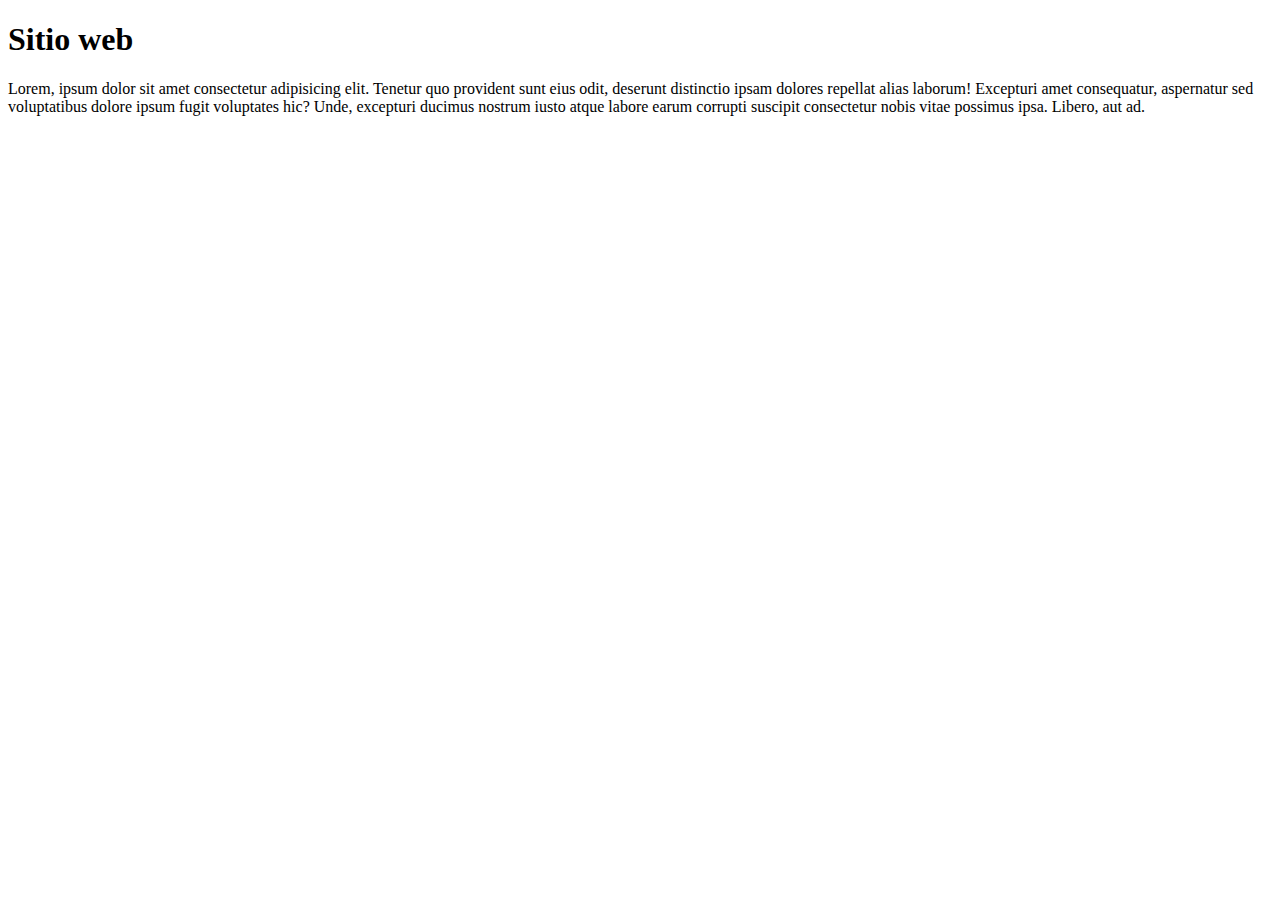
==== index.html @ d1961fe0 "agrego archivo index.html" ====
<!DOCTYPE html>
<html lang="es">
<head>
    <meta charset="UTF-8">
    <meta name="viewport" content="width=device-width, initial-scale=1.0">
    <title>Document</title>
</head>
<body>
    <h1>Sitio web</h1>
    <p>Lorem, ipsum dolor sit amet consectetur adipisicing elit. Tenetur quo provident sunt eius odit, deserunt distinctio ipsam dolores repellat alias laborum! Excepturi amet consequatur, aspernatur sed voluptatibus dolore ipsum fugit voluptates hic? Unde, excepturi ducimus nostrum iusto atque labore earum corrupti suscipit consectetur nobis vitae possimus ipsa. Libero, aut ad.</p>
</body>
</html>
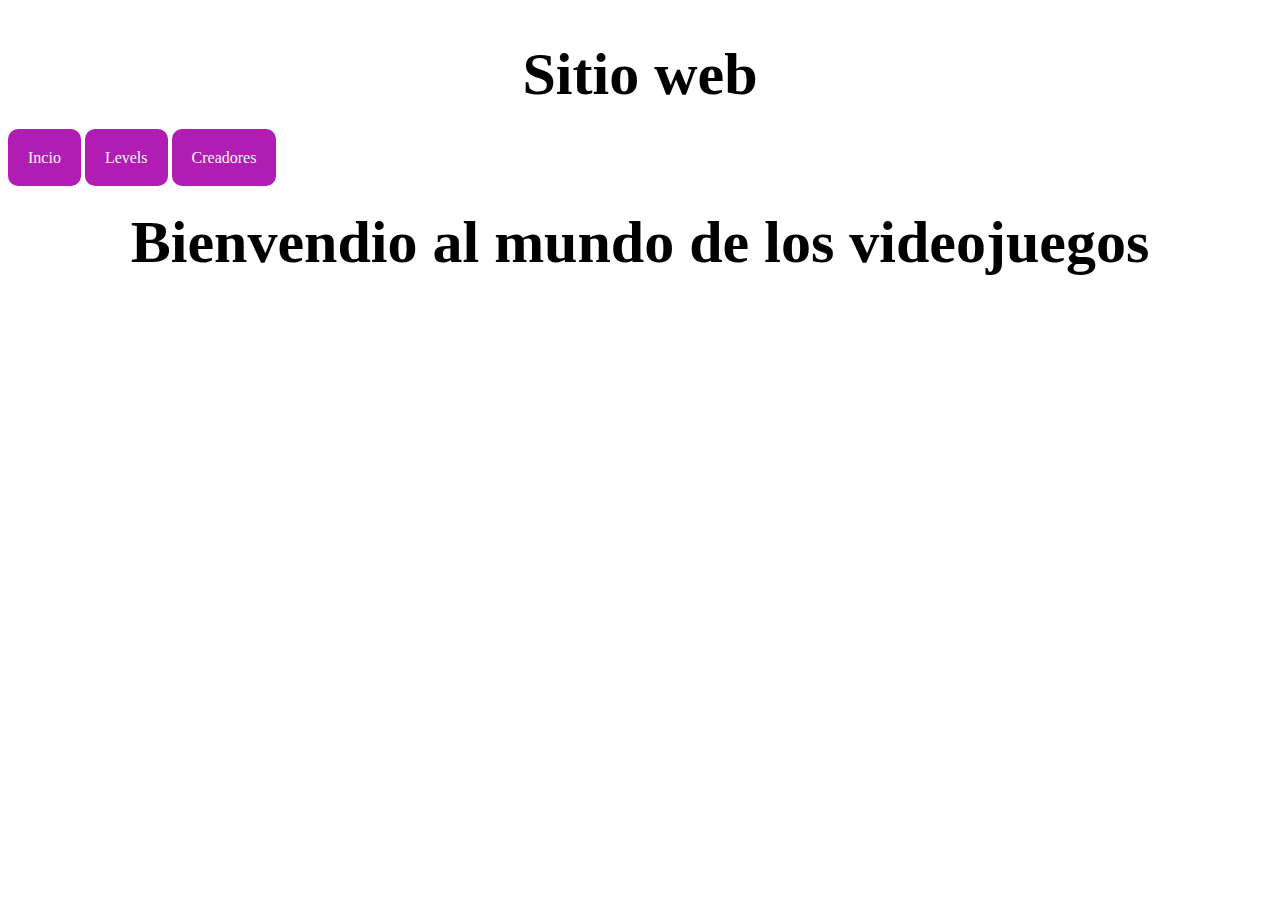
==== commit 9aa9c709: "Aumneto de un h1" ====
--- a/index.html
+++ b/index.html
@@ -1,12 +1,22 @@
 <!DOCTYPE html>
 <html lang="es">
-<head>
-    <meta charset="UTF-8">
-    <meta name="viewport" content="width=device-width, initial-scale=1.0">
-    <title>Document</title>
-</head>
-<body>
+  <head>
+    <meta charset="UTF-8" />
+    <meta name="viewport" content="width=device-width, initial-scale=1.0" />
+    <title>Ejemplo</title>
+    <link rel="stylesheet" href="pagina1.html" />
+    <link rel="stylesheet" href="pagina2.html" />
+    <link rel="stylesheet" href="pagina3.html" />
+    <link rel="stylesheet" href="style.css" />
+  </head>
+  <body>
     <h1>Sitio web</h1>
-    <p>Lorem, ipsum dolor sit amet consectetur adipisicing elit. Tenetur quo provident sunt eius odit, deserunt distinctio ipsam dolores repellat alias laborum! Excepturi amet consequatur, aspernatur sed voluptatibus dolore ipsum fugit voluptates hic? Unde, excepturi ducimus nostrum iusto atque labore earum corrupti suscipit consectetur nobis vitae possimus ipsa. Libero, aut ad.</p>
-</body>
-</html>+    <li>
+      <a href="pagina1.html">Incio</a>
+      <a href="pagina2.html">Levels</a>
+      <a href="pagina3.html">Creadores</a>
+    </li>
+
+    <h1>Bienvendio al mundo de los videojuegos</h1>
+  </body>
+</html>
--- a/style.css
+++ b/style.css
@@ -0,0 +1,21 @@
+a{
+    border-radius: 10px;
+    background-color: #b11db3;
+    padding: 20px;
+    color: aliceblue;
+    text-decoration: none;
+}
+
+h1{
+    text-align: center;
+    font-size: 60px;
+}
+
+.imagen1{
+    margin: 100px;
+    text-align: center;
+}
+
+#parrafo1{
+    padding: 20px;
+}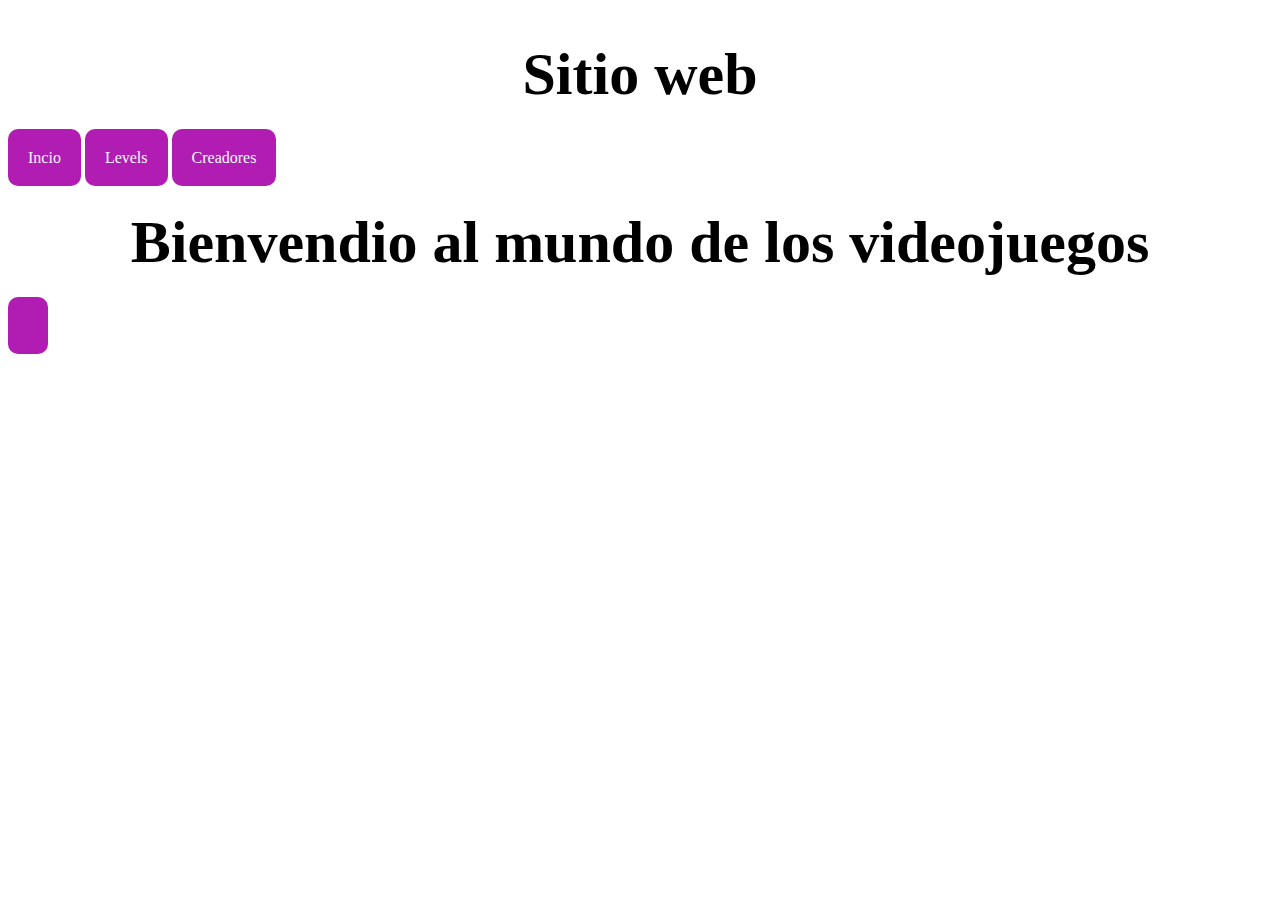
==== commit 2c397776: "Aumneto de un h1 y una href" ====
--- a/index.html
+++ b/index.html
@@ -18,5 +18,6 @@
     </li>
 
     <h1>Bienvendio al mundo de los videojuegos</h1>
+    <a href="pagina1.html"></a>
   </body>
 </html>
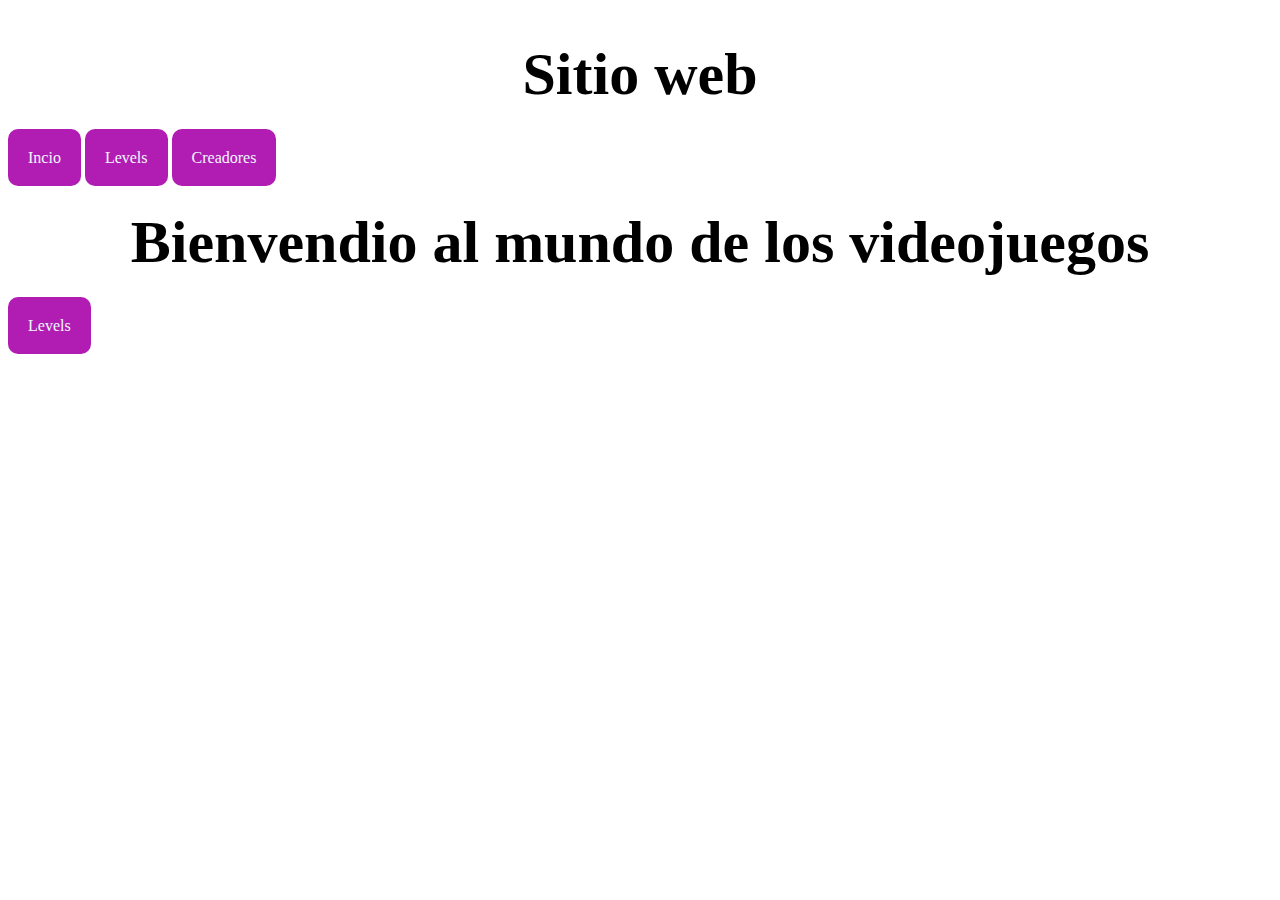
==== commit b469ce6b: "Aumneto de una href" ====
--- a/index.html
+++ b/index.html
@@ -18,6 +18,6 @@
     </li>
 
     <h1>Bienvendio al mundo de los videojuegos</h1>
-    <a href="pagina1.html"></a>
+    <a href="pagina1.html"> Levels</a>
   </body>
 </html>
